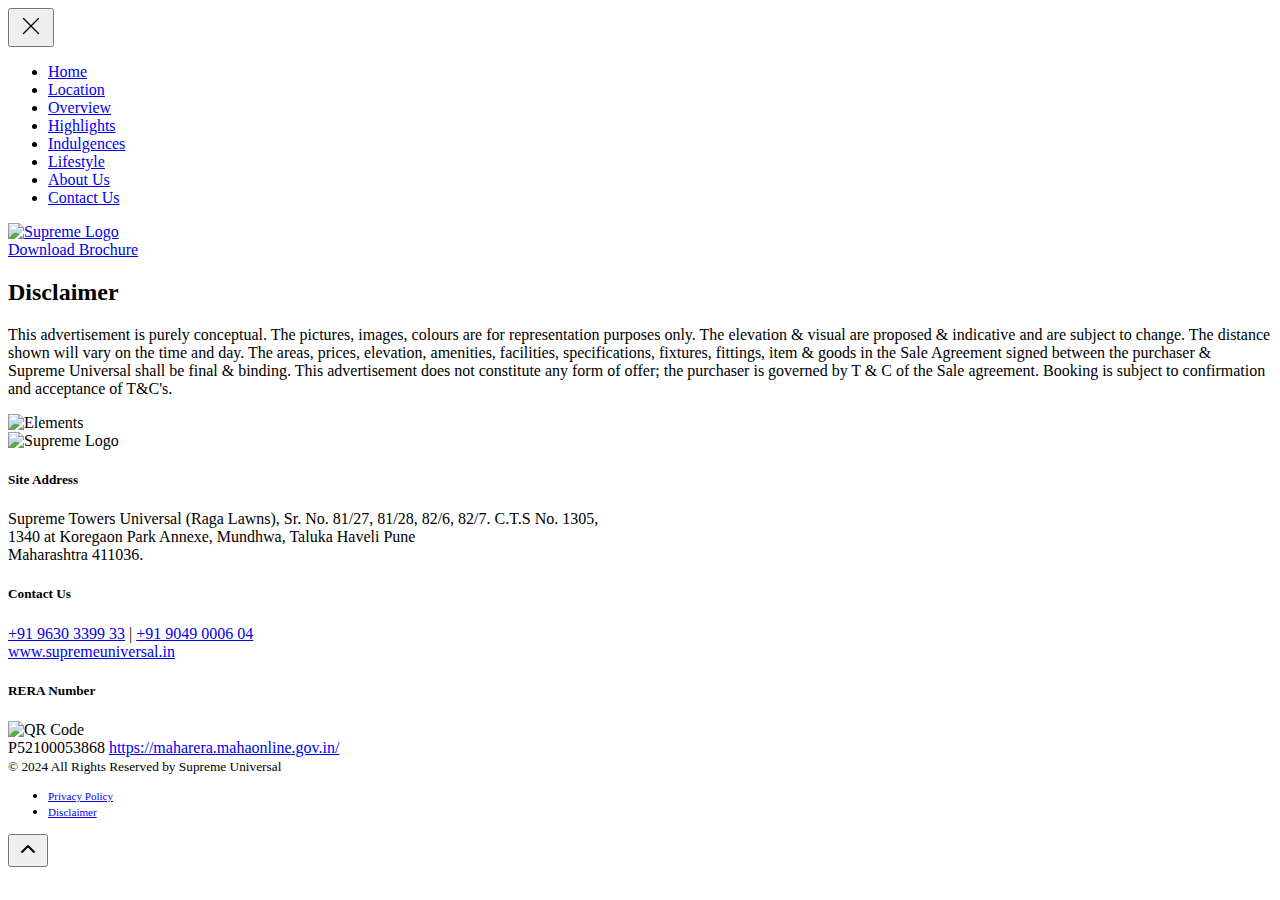
==== disclaimer/index.html @ 417fe8fa "chnaged domains" ====
<!DOCTYPE html>
<html id="disclaimer" dir="ltr" lang="en-US">

<head>

	<meta http-equiv="content-type" content="text/html; charset=utf-8" />
	<meta name="viewport" content="width=device-width, initial-scale=1">

	<link rel=preload href="https://supremetowersuniversal.com/assets/fonts/Nexa-Bold.woff2" as="font" type="font/woff2" crossorigin />
	<link rel=preload href="https://supremetowersuniversal.com/assets/fonts/Nexa-Light.woff2" as="font" type="font/woff2" crossorigin />
	<link rel=preload href="https://supremetowersuniversal.com/assets/fonts/NexaRegular.woff2" as="font" type="font/woff2" crossorigin />

	<!--Common CSS-->
	<link rel="stylesheet" type="text/css" href="https://supremetowersuniversal.com/assets/css/basic-element.css">
	<link rel="stylesheet" type="text/css" href="https://supremetowersuniversal.com/assets/css/columns.css">
	<link rel="stylesheet" type="text/css" href="https://supremetowersuniversal.com/assets/css/model.css">
	<link rel="stylesheet" type="text/css" href="https://supremetowersuniversal.com/assets/css/splide.css">
	<link rel="stylesheet" type="text/css" href="https://supremetowersuniversal.com/assets/css/all-custom.css">
	<link rel="stylesheet" type="text/css" href="https://supremetowersuniversal.com/assets/css/all-responsive.css">
	<!--End Common CSS-->

	<meta name="viewport" content="width=device-width, initial-scale=1" />
	<title>Disclaimer - Supreme Towers Universal - Supreme Universal Group</title>
	<meta name="description" content="" />
	<meta name="keywords" content="" />
	<meta name="robots" content="index,follow" />
	<link rel="canonical" href="https://supremetowersuniversal.com/" />
	<meta name="author" content="Supreme Universal">
	<meta name="thumbnail" content="https://supremetowersuniversal.com/assets/images/seo/seo.jpg" />
	<meta property="og:locale" content="en_US" />
	<meta property="og:type" content="website" />
	<meta property="og:title" content="Disclaimer - Supreme Towers Universal - Supreme Universal Group" />
	<meta property="og:description" content="" />
	<meta property="og:url" content="https://supremetowersuniversal.com/" />
	<meta property="og:image" content="https://supremetowersuniversal.com/assets/images/seo/seo.jpg" />
	<meta property="og:site_name" content="Supreme" />
	<meta name="twitter:card" content="summary" />
	<meta name="twitter:description" content="" />
	<meta name="twitter:title" content="Disclaimer - Supreme Towers Universal - Supreme Universal Group" />
	<meta name="twitter:image" content="https://supremetowersuniversal.com/assets/images/seo/seo.jpg" />
	<meta name="twitter:site" content="" />
	<meta name="twitter:creator" content="" />
	<meta property="article:publisher" content="" />
	<link rel="apple-touch-icon" sizes="57x57" href="https://supremetowersuniversal.com/assets/favicon/apple-icon-57x57.png">
	<link rel="apple-touch-icon" sizes="60x60" href="https://supremetowersuniversal.com/assets/favicon/apple-icon-60x60.png">
	<link rel="apple-touch-icon" sizes="72x72" href="https://supremetowersuniversal.com/assets/favicon/apple-icon-72x72.png">
	<link rel="apple-touch-icon" sizes="76x76" href="https://supremetowersuniversal.com/assets/favicon/apple-icon-76x76.png">
	<link rel="apple-touch-icon" sizes="114x114" href="https://supremetowersuniversal.com/assets/favicon/apple-icon-114x114.png">
	<link rel="apple-touch-icon" sizes="120x120" href="https://supremetowersuniversal.com/assets/favicon/apple-icon-120x120.png">
	<link rel="apple-touch-icon" sizes="144x144" href="https://supremetowersuniversal.com/assets/favicon/apple-icon-144x144.png">
	<link rel="apple-touch-icon" sizes="152x152" href="https://supremetowersuniversal.com/assets/favicon/apple-icon-152x152.png">
	<link rel="apple-touch-icon" sizes="180x180" href="https://supremetowersuniversal.com/assets/favicon/apple-icon-180x180.png">
	<link rel="icon" type="image/png" sizes="192x192" href="https://supremetowersuniversal.com/assets/favicon/android-icon-192x192.png">
	<link rel="icon" type="image/png" sizes="32x32" href="https://supremetowersuniversal.com/assets/favicon/favicon-32x32.png">
	<link rel="icon" type="image/png" sizes="96x96" href="https://supremetowersuniversal.com/assets/favicon/favicon-96x96.png">
	<link rel="icon" type="image/png" sizes="16x16" href="https://supremetowersuniversal.com/assets/favicon/favicon-16x16.png">
	<link rel="manifest" href="https://supremetowersuniversal.com/assetshttps://supremetowersuniversal.com/assets/favicon/manifest.json">
	<meta name="msapplication-TileColor" content="#ffffff">
	<meta name="msapplication-TileImage" content="https://supremetowersuniversal.com/assets/favicon/ms-icon-144x144.png">
	<meta name="theme-color" content="#ffffff">
	<link rel="shortcut icon" href="https://supremetowersuniversal.com/assets/favicon/favicon.ico" type="image/x-icon">
	<link rel="icon" href="https://supremetowersuniversal.com/assets/favicon/favicon.ico" type="image/x-icon">
	<!-- Google Tag Manager -->
	<!-- <script>(function (w, d, s, l, i) {
			w[l] = w[l] || []; w[l].push({
				"gtm.start":
					new Date().getTime(), event: "gtm.js"
			}); var f = d.getElementsByTagName(s)[0],
				j = d.createElement(s), dl = l != "dataLayer" ? "&l=" + l : ""; j.async = true; j.src =
					"https://www.googletagmanager.com/gtm.js?id=" + i + dl; f.parentNode.insertBefore(j, f);
		})(window, document, "script", "dataLayer", "GTM-NFP55DHQ");
		console.log("googleanalytics");</script> -->
	<!-- End Google Tag Manager -->
</head>

<body>
	<!-- Google Tag Manager (noscript) -->
	<!-- <noscript><iframe src="https://www.googletagmanager.com/ns.html?id=GTM-NFP55DHQ" height="0" width="0"
			style="display:none;visibility:hidden"></iframe></noscript> -->
	<!-- End Google Tag Manager (noscript) -->



	<header id="header">
		<div class="columns is-vcentered is-mobile is-gapless">
			<div class="column col-header col-middle">
				<div class="header-primary-menu-wrapper">
					<div class="header-primary-menu-wrapper-inner">
						<div id="menu-trigger" class="menu-trigger insomenu-bars"> <span></span> </div>
						<nav id="header-primary-menu">
							<button class="menu-close" onclick="menuresponsiveclose()">
								<svg xmlns="http://www.w3.org/2000/svg" width="30" height="30" viewBox="0 0 24 24"
									fill="none" stroke="currentColor" stroke-width="1" stroke-linecap="round"
									stroke-linejoin="round" class="feather feather-x">
									<line x1="18" y1="6" x2="6" y2="18"></line>
									<line x1="6" y1="6" x2="18" y2="18"></line>
								</svg>
							</button>
							<ul id="header1__menu1" class="header__menu1">
								<li class="header__menu-item"> <a class="header__menu-link active"
										href="https://supremetowersuniversal.com/" onclick="menuresponsiveclose()">
										Home
									</a> </li>
								<li class="header__menu-item"> <a class="header__menu-link"
										href="https://supremetowersuniversal.com/#section-location"
										onclick="menuresponsiveclose()">
										Location
									</a> </li>
								<li class="header__menu-item"> <a class="header__menu-link"
										href="https://supremetowersuniversal.com/#section-overview"
										onclick="menuresponsiveclose()">
										Overview
									</a> </li>
								<li class="header__menu-item"> <a class="header__menu-link"
										href="https://supremetowersuniversal.com/#section-highlights"
										onclick="menuresponsiveclose()">
										Highlights
									</a> </li>
								<li class="header__menu-item"> <a class="header__menu-link"
										href="https://supremetowersuniversal.com/#section-amenities"
										onclick="menuresponsiveclose()">
										Indulgences
									</a> </li>
								<li class="header__menu-item"> <a class="header__menu-link"
										href="https://supremetowersuniversal.com/#section-lifestyle"
										onclick="menuresponsiveclose()">
										Lifestyle
									</a> </li>
								<li class="header__menu-item"> <a class="header__menu-link"
										href="https://supremetowersuniversal.com/#section-about-developer"
										onclick="menuresponsiveclose()">
										About Us
									</a> </li>
								<li class="header__menu-item"> <a class="header__menu-link"
										href="https://supremetowersuniversal.com/#footer" onclick="menuresponsiveclose()">
										Contact Us
									</a> </li>
							</ul>
						</nav>
					</div>
				</div>
			</div>
			<div class="column col-header col-middle">
				<div class="theme-logo has-text-centered">
					<a href="https://supremetowersuniversal.com/">
						<picture>
							<img src="https://supremetowersuniversal.com/assets/images/logo.png" alt="Supreme Logo" width="200" height="61" />
						</picture>
					</a>
				</div>
			</div>
			<div class="column col-header col-middle is-hidden-mobile">
				<div class="header-enquire-btn">
					<a href="javascript:void(0)" class="theme-btn white-btn" onclick="openForm('brochure')">Download
						Brochure</a>
				</div>
			</div>
		</div>
	</header>




	<section class="section section-cms">
		<div class="container">
			<div class="cms-item js-scroll fade-in-bottom scrolled">
				<div class="section-title">
					<h2>Disclaimer</h2>
				</div>
				<p>This advertisement is purely conceptual. The pictures, images, colours are for representation
					purposes only. The elevation & visual are proposed & indicative and are subject to change. The
					distance shown will vary on the time and day. The areas, prices, elevation, amenities, facilities,
					specifications, fixtures, fittings, item & goods in the Sale Agreement signed between the purchaser
					& Supreme Universal shall be final & binding. This advertisement does not constitute any form of
					offer; the purchaser is governed by T & C of the Sale agreement. Booking is subject to confirmation
					and acceptance of T&C's.</p>
			</div>
		</div>
	</section>
	<footer class="section footer" id="footer">
		<div class="theme-elements line-element footer-element">
			<picture>
				<source srcset="https://supremetowersuniversal.com/assets/images/elements/footer-element.webp" type="image/webp">
				<source srcset="https://supremetowersuniversal.com/assets/images/elements/footer-element.png" type="image/png">
				<img src="https://supremetowersuniversal.com/assets/images/elements/footer-element.png" alt="Elements" width="300" height="600">
			</picture>
		</div>
		<div class="container">
			<div class="footer-wrapper">
				<div class="columns is-multiline is-vcentered footer-cols">
					<div class="column is-12-mobile is-12-tablet is-4-desktop is-5-widescreen footer-col">
						<div class="footer-logo">
							<picture>
								<img src="https://supremetowersuniversal.com/assets/images/logo.png" alt="Supreme Logo" width="200" height="61" />
							</picture>
						</div>
					</div>
					<div class="column is-12-mobile is-12-tablet is-8-desktop is-7-widescreen footer-col">
						<div class="footer-contact-detail dark">
							<div class="footer-contact-items">
								<h5>Site Address</h5>
								<span>Supreme Towers Universal (Raga Lawns), Sr. No. 81/27, 81/28, 82/6, 82/7. C.T.S No. 1305,<br>
									1340 at Koregaon Park Annexe, Mundhwa, Taluka Haveli Pune<br> Maharashtra
									411036.</span>
							</div>
							<div class="footer-contact-items">
								<h5>Contact Us</h5>
								<a href="tel:+919630339933">+91 9630 3399 33</a> | <a href="tel:+919049000604">+91 9049 0006 04</a>
								<br>
								<a href="https://supremeuniversal.in/" target="_blank">www.supremeuniversal.in</a>
							</div>
							<div class="footer-contact-items">
								<h5>RERA Number</h5>
								<div class="rera-detail">
									<div class="qr-code-img">
										<picture>
											<source srcset="https://supremetowersuniversal.com/assets/images/qr-codes.webp" type="image/webp">
											<source srcset="https://supremetowersuniversal.com/assets/images/qr-codes.png" type="image/png">
											<img src="https://supremetowersuniversal.com/assets/images/qr-codes.png" alt="QR Code" width="120"
												height="120">
										</picture>
									</div>
									<div class="rera-desc">
										<span>P52100053868</span>
										<a href="https://maharera.mahaonline.gov.in/"
											target="_blank">https://maharera.mahaonline.gov.in/</a>
									</div>
								</div>
							</div>
							<div class="footer-contact-items">
								<div class="copyright-bar">
									<div class="columns is-multiline is-desktop is-vcentered row-copyright">
										<div
											class="column is-12-mobile is-12-tablet is-12-desktop is-9-widescreen col-copyright">
											<div class="copyright-detail dark">
												<small>&copy; 2024 All Rights Reserved by <span
														class="orange-text">Supreme Universal</span></small>
												<small class="copyright-line">
											</div>
										</div>
										<div
											class="column is-12-mobile is-12-tablet is-12-desktop is-3-widescreen col-copyright">
											<ul class="footer-menu dark">
												<li>
													<small><a href="/privacy-policy/">Privacy Policy</a></small>
												</li>
												<li>
													<small><a href="/disclaimer/">Disclaimer</a></small>
												</li>
											</ul>
										</div>
									</div>
								</div>
							</div>
						</div>
					</div>
				</div>
			</div>
			<div class="social-icons">
			</div>
		</div>
	</footer>
	<button class="scrollToTopBtn" id="back2top">
		<svg xmlns="http://www.w3.org/2000/svg" width="24" height="24" viewBox="0 0 24 24" fill="none"
			stroke="currentColor" stroke-width="2" stroke-linecap="round" stroke-linejoin="round"
			class="feather feather-chevron-up">
			<polyline points="18 15 12 9 6 15"></polyline>
		</svg>
	</button> <!--Common JS-->
	<script type="text/javascript">
		/***UTM***/
		var UtmCookie, UtmForm, _uf; UtmCookie = function () { function t(t) { null == t && (t = {}), this._cookieNamePrefix = "_uc_", this._domain = t.domain, this._sessionLength = t.sessionLength || 1, this._cookieExpiryDays = t.cookieExpiryDays || 365, this._additionalParams = t.additionalParams || [], this._utmParams = ["utm_source", "utm_medium", "utm_campaign", "utm_term", "utm_content"], this.writeInitialReferrer(), this.writeLastReferrer(), this.writeInitialLandingPageUrl(), this.setCurrentSession(), this.additionalParamsPresentInUrl() && this.writeAdditionalParams(), this.utmPresentInUrl() && this.writeUtmCookieFromParams() } return t.prototype.createCookie = function (t, e, i, r, o, a) { var n, s, l, m, d, u; u = null, i && ((d = new Date).setTime(d.getTime() + 24 * i * 36e5), u = d), s = null != u ? "; expires=" + u.toGMTString() : "", l = null != r ? "; path=" + r : "; path=/", n = null != o ? "; domain=" + o : "", m = null != a ? "; secure" : "", document.cookie = this._cookieNamePrefix + t + "=" + escape(e) + s + l + n + m }, t.prototype.readCookie = function (t) { var e, i, r, o; for (o = this._cookieNamePrefix + t + "=", i = document.cookie.split(";"), r = 0; r < i.length;) { for (e = i[r]; " " === e.charAt(0);)e = e.substring(1, e.length); if (0 === e.indexOf(o)) return e.substring(o.length, e.length); r++ } return null }, t.prototype.eraseCookie = function (t) { this.createCookie(t, "", -1, null, this._domain) }, t.prototype.getParameterByName = function (t) { var e, i, r; return (r = (e = RegExp(i = "[\\?&]" + (t = t.replace(/[\[]/, "\\[").replace(/[\]]/, "\\]")) + "=([^&#]*)")).exec(window.location.search)) ? decodeURIComponent(r[1].replace(/\+/g, " ")) : "" }, t.prototype.additionalParamsPresentInUrl = function () { var t, e, i, r; for (r = this._additionalParams, t = 0, e = r.length; e > t; t++)if (i = r[t], this.getParameterByName(i)) return !0; return !1 }, t.prototype.utmPresentInUrl = function () { var t, e, i, r; for (r = this._utmParams, t = 0, e = r.length; e > t; t++)if (i = r[t], this.getParameterByName(i)) return !0; return !1 }, t.prototype.writeCookie = function (t, e) { this.createCookie(t, e, this._cookieExpiryDays, null, this._domain) }, t.prototype.writeAdditionalParams = function () { var t, e, i, r, o; for (r = this._additionalParams, t = 0, e = r.length; e > t; t++)i = r[t], o = this.getParameterByName(i), this.writeCookie(i, o) }, t.prototype.writeUtmCookieFromParams = function () { var t, e, i, r, o; for (r = this._utmParams, t = 0, e = r.length; e > t; t++)i = r[t], o = this.getParameterByName(i), this.writeCookie(i, o) }, t.prototype.writeCookieOnce = function (t, e) { var i; (i = this.readCookie(t)) || this.writeCookie(t, e) }, t.prototype._sameDomainReferrer = function (t) { var e; return e = document.location.hostname, t.indexOf(this._domain) > -1 || t.indexOf(e) > -1 }, t.prototype._isInvalidReferrer = function (t) { return "" === t || void 0 === t }, t.prototype.writeInitialReferrer = function () { var t; t = document.referrer, this._isInvalidReferrer(t) && (t = "direct"), this.writeCookieOnce("referrer", t) }, t.prototype.writeLastReferrer = function () { var t; t = document.referrer, this._sameDomainReferrer(t) || (this._isInvalidReferrer(t) && (t = "direct"), this.writeCookie("last_referrer", t)) }, t.prototype.writeInitialLandingPageUrl = function () { var t; (t = this.cleanUrl()) && this.writeCookieOnce("initial_landing_page", t) }, t.prototype.initialReferrer = function () { return this.readCookie("referrer") }, t.prototype.lastReferrer = function () { return this.readCookie("last_referrer") }, t.prototype.initialLandingPageUrl = function () { return this.readCookie("initial_landing_page") }, t.prototype.incrementVisitCount = function () { var t, e, i; t = "visits", e = parseInt(this.readCookie(t), 10), i = 1, i = isNaN(e) ? 1 : e + 1, this.writeCookie(t, i) }, t.prototype.visits = function () { return this.readCookie("visits") }, t.prototype.setCurrentSession = function () { var t, e; t = "current_session", (e = this.readCookie(t)) || (this.createCookie(t, "true", this._sessionLength / 24, null, this._domain), this.incrementVisitCount()) }, t.prototype.cleanUrl = function () { var t; return t = window.location.search.replace(/utm_[^&]+&?/g, "").replace(/&$/, "").replace(/^\?$/, ""), window.location.origin + window.location.pathname + t + window.location.hash }, t }(), UtmForm = function () { function t(t) { null == t && (t = {}), this._utmParamsMap = {}, this._utmParamsMap.utm_source = t.utm_source_field || "USOURCE", this._utmParamsMap.utm_medium = t.utm_medium_field || "UMEDIUM", this._utmParamsMap.utm_campaign = t.utm_campaign_field || "UCAMPAIGN", this._utmParamsMap.utm_content = t.utm_content_field || "UCONTENT", this._utmParamsMap.utm_term = t.utm_term_field || "UTERM", this._additionalParamsMap = t.additional_params_map || {}, this._initialReferrerField = t.initial_referrer_field || "IREFERRER", this._lastReferrerField = t.last_referrer_field || "LREFERRER", this._initialLandingPageField = t.initial_landing_page_field || "ILANDPAGE", this._visitsField = t.visits_field || "VISITS", this._addToForm = t.add_to_form || "all", this._formQuerySelector = t.form_query_selector || "form", this.utmCookie = new UtmCookie({ domain: t.domain, sessionLength: t.sessionLength, cookieExpiryDays: t.cookieExpiryDays, additionalParams: Object.getOwnPropertyNames(this._additionalParamsMap) }), this.addAllFields() } return t.prototype.addAllFields = function () { var t, e, i; for (t = document.querySelectorAll(this._formQuerySelector), i = "none" === this._addToForm ? 0 : "first" === this._addToForm ? Math.min(1, t.length) : t.length, e = 0; i > e;)this.addAllFieldsToForm(t[e]), e++ }, t.prototype.addAllFieldsToForm = function (t) { var e, i, r, o; if (t && !t._utm_tagged) { for (i in t._utm_tagged = !0, r = this._utmParamsMap) e = r[i], this.addFormElem(t, e, this.utmCookie.readCookie(i)); for (i in o = this._additionalParamsMap) e = o[i], this.addFormElem(t, e, this.utmCookie.readCookie(i)); this.addFormElem(t, this._initialReferrerField, this.utmCookie.initialReferrer()), this.addFormElem(t, this._lastReferrerField, this.utmCookie.lastReferrer()), this.addFormElem(t, this._initialLandingPageField, this.utmCookie.initialLandingPageUrl()), this.addFormElem(t, this._visitsField, this.utmCookie.visits()) } }, t.prototype.addFormElem = function (t, e, i) { this.insertAfter(this.getFieldEl(e, i), t.lastChild) }, t.prototype.getFieldEl = function (t, e) { var i; return (i = document.createElement("input")).type = "hidden", i.name = t, i.value = e, i }, t.prototype.insertAfter = function (t, e) { return e.parentNode.insertBefore(t, e.nextSibling) }, t }(), _uf = window._uf || {}, window.UtmForm = new UtmForm(_uf);
		/***End UTM***/

		/***WEBP ***/
		!function (A, n, e) { function a(A, n) { return typeof A === n } function o(A) { var n = c.className, e = l._config.classPrefix || ""; if (p && (n = n.baseVal), l._config.enableJSClass) { var a = RegExp("(^|\\s)" + e + "no-js(\\s|$)"); n = n.replace(a, "$1" + e + "js$2") } l._config.enableClasses && (n += " " + e + A.join(" " + e), p ? c.className.baseVal = n : c.className = n) } function t(A, n) { if ("object" == typeof A) for (var e in A) f(A, e) && t(e, A[e]); else { var a = (A = A.toLowerCase()).split("."), i = l[a[0]]; if (2 == a.length && (i = i[a[1]]), void 0 !== i) return l; n = "function" == typeof n ? n() : n, 1 == a.length ? l[a[0]] = n : (!l[a[0]] || l[a[0]] instanceof Boolean || (l[a[0]] = new Boolean(l[a[0]])), l[a[0]][a[1]] = n), o([(n && 0 != n ? "" : "no-") + a.join("-")]), l._trigger(A, n) } return l } var i = [], s = [], r = { _version: "3.6.0", _config: { classPrefix: "", enableClasses: !0, enableJSClass: !0, usePrefixes: !0 }, _q: [], on: function (A, n) { var e = this; setTimeout(function () { n(e[A]) }, 0) }, addTest: function (A, n, e) { s.push({ name: A, fn: n, options: e }) }, addAsyncTest: function (A) { s.push({ name: null, fn: A }) } }, l = function () { }; l.prototype = r, l = new l; var f, u, c = n.documentElement, p = "svg" === c.nodeName.toLowerCase(); f = a(u = ({}).hasOwnProperty, "undefined") || a(u.call, "undefined") ? function (A, n) { return n in A && a(A.constructor.prototype[n], "undefined") } : function (A, n) { return u.call(A, n) }, r._l = {}, r.on = function (A, n) { this._l[A] || (this._l[A] = []), this._l[A].push(n), l.hasOwnProperty(A) && setTimeout(function () { l._trigger(A, l[A]) }, 0) }, r._trigger = function (A, n) { if (this._l[A]) { var e = this._l[A]; setTimeout(function () { var A, a; for (A = 0; A < e.length; A++)(a = e[A])(n) }, 0), delete this._l[A] } }, l._q.push(function () { r.addTest = t }), l.addAsyncTest(function () { function A(A, n, e) { function a(n) { var a = !!n && "load" === n.type && 1 == o.width; t(A, "webp" === A && a ? new Boolean(a) : a), e && e(n) } var o = new Image; o.onerror = a, o.onload = a, o.src = n } var n = [{ uri: "[data-uri]", name: "webp" }, { uri: "[data-uri]", name: "webp.alpha" }, { uri: "[data-uri]", name: "webp.animation" }, { uri: "[data-uri]", name: "webp.lossless" }], e = n.shift(); A(e.name, e.uri, function (e) { if (e && "load" === e.type) for (var a = 0; a < n.length; a++)A(n[a].name, n[a].uri) }) }), function A() { var n, e, o, t, r, f, u; for (var c in s) if (s.hasOwnProperty(c)) { if (n = [], (e = s[c]).name && (n.push(e.name.toLowerCase()), e.options && e.options.aliases && e.options.aliases.length)) for (o = 0; o < e.options.aliases.length; o++)n.push(e.options.aliases[o].toLowerCase()); for (t = a(e.fn, "function") ? e.fn() : e.fn, r = 0; r < n.length; r++)1 === (u = (f = n[r]).split(".")).length ? l[u[0]] = t : (!l[u[0]] || l[u[0]] instanceof Boolean || (l[u[0]] = new Boolean(l[u[0]])), l[u[0]][u[1]] = t), i.push((t ? "" : "no-") + u.join("-")) } }(), o(i), delete r.addTest, delete r.addAsyncTest; for (var d = 0; d < l._q.length; d++)l._q[d](); A.Modernizr = l }(window, document);
		/***End WEBP ***/



	</script><!--Common JS-->
	<script>


		/**Menu Toggle**/
		let body = document.querySelector('html')
		let toggle = document.querySelector('#menu-trigger')
		toggle.addEventListener('click', () => {
			body.classList.toggle('insomenu-active')
		})

		function menuresponsiveclose() {
			var element = document.querySelector("html");
			element.classList.remove("insomenu-active");
		}


		/**End Menu Toggle**/


		/* Back To Top Js Start */
		var scrollToTopBtn = document.querySelector(".scrollToTopBtn")
		var rootElement = document.documentElement

		function handleScroll() {
			var scrollTotal = rootElement.scrollHeight - rootElement.clientHeight
			if ((rootElement.scrollTop / scrollTotal) > 0.01) {
				scrollToTopBtn.classList.add("showBtn")

			} else {
				scrollToTopBtn.classList.remove("showBtn")
			}
		}

		function scrollToTop() {
			rootElement.scrollTo({
				top: 0,
				behavior: "smooth"
			})
		}
		scrollToTopBtn.addEventListener("click", scrollToTop);
		document.addEventListener("scroll", handleScroll);
		/* Back To Top Js End */

		/***Section Animation***/
		const scrollElements = document.querySelectorAll(".js-scroll");

		const elementInView = (el, dividend = 1) => {
			const elementTop = el.getBoundingClientRect().top;

			return (
				elementTop <=
				(window.innerHeight || document.documentElement.clientHeight) / dividend
			);
		};

		const elementOutofView = (el) => {
			const elementTop = el.getBoundingClientRect().top;

			return (
				elementTop > (window.innerHeight || document.documentElement.clientHeight)
			);
		};

		const displayScrollElement = (element) => {
			element.classList.add("scrolled");
		};

		const hideScrollElement = (element) => {
			element.classList.remove("scrolled");
		};

		const handleScrollAnimation = () => {
			scrollElements.forEach((el) => {
				if (elementInView(el, 1.0)) {
					displayScrollElement(el);
				} else if (elementOutofView(el)) {
					hideScrollElement(el)
				}
			})
		}

		window.addEventListener("scroll", () => {
			handleScrollAnimation();
		});
		/***End Section Animation***/

		/***Form Toggle***/
		let myForm = document.getElementById('inquiry');
		let errors = document.querySelectorAll(".error-msg1");

		function opencForm() {
			var myButtonClasses = document.getElementById("sticky-bottom-form").classList;
			if (myButtonClasses.contains("open")) {
				myButtonClasses.remove("open");
			} else {
				myButtonClasses.add("open");
			}
		}

		function closecForm() {
			var myButtonClasses = document.getElementById("sticky-bottom-form").classList;
			if (myButtonClasses.contains("open")) {
				myButtonClasses.remove("open");
			} else {
				myButtonClasses.add("open");
			}
		}

		function openForm(formtyp) {
			const body = document.querySelector('html');
			body.classList.add('is-active');
			var myButtonClasses = document.getElementById("register-modal").classList;
			var formtype = document.getElementById("formtype");
			if (myButtonClasses.contains("is-active")) {
				myButtonClasses.remove("is-active");
				formtype.value = '';
				if (formtype.value == "brochure") {
					document.getElementById("leadmodaltitle").innerHTML = "Download Brochure";
				} else {
					document.getElementById("leadmodaltitle").innerHTML = "Enquire Now";
				}
			} else {
				myButtonClasses.add("is-active");
				formtype.value = formtyp;
				if (formtype.value == "brochure") {
					document.getElementById("leadmodaltitle").innerHTML = "Download Brochure";
				} else {
					document.getElementById("leadmodaltitle").innerHTML = "Enquire Now";
				}
			}
		}

		function closeForm() {
			const body = document.querySelector('html');
			body.classList.remove('is-active');
			var myButtonClasses = document.getElementById("register-modal").classList;
			if (myButtonClasses.contains("is-active")) {
				myButtonClasses.remove("is-active");
			} else {
				myButtonClasses.add("is-active");
			}

			document.getElementById('inquiry-submit').disabled = false;

			myForm.reset();

			errors.forEach(e => {
				e.textContent = '';
			})
		}
		/***End Form Toggle***/

		/**Modal**/
		function closeModel(modelid) {
			let model = document.querySelector('#' + modelid);
			model.classList.remove('is-active');
			let html = document.querySelector('html');
			html.classList.remove('is-active-1');
		}

		function openModel(modelid) {
			let model = document.querySelector('#' + modelid);
			model.classList.add('is-active');
			let html = document.querySelector('html');
			html.classList.add('is-active-1');
		}

		/**End Modal**/
	</script>


	<script type="text/javascript">
		/*Form Validation */
		function alphanumeric(data) {
			let letters = /^[0-9a-zA-Z]+$/;
			if (letters.test(data)) {
				return true;
			}
			return false;
		}

		function checkname(name) {
			let input = document.getElementById(name).value;
			let res = /^[a-zA-Z ]*$/.test(input);
			return !(res);
		}

		function setMsgID(ele, msg) {
			document.getElementById(ele).textContent = msg;
		}

		function validateEmail(data) {
			let testData = /^\w+([\.-]?\w+)*@\w+([\.-]?\w+)*(\.\w{2,3})+$/;
			if (testData.test(data)) {
				return true;
			}
			return false;
		}

		function phonenumber(inputtxt) {
			var phoneno = /^\(?([6-9]{1})\)?([0-9]{9})$/;
			if (inputtxt.match(phoneno)) {
				return true;
			} else {
				return false;
			}
		}

		function getvalue(obj, val) {
			console.log(obj + "--" + val);
			if (val == "") {
				console.log("if");
				setMsgID(obj + "formerror-5", "Enter Valid Captcha Code.");
				document.getElementById(obj + '-submit').disabled = true;
			} else {
				if (document.getElementById(obj + '-captcha').value != document.getElementById(obj + '-query_result').value) {
					console.log("if-else-if");
					setMsgID(obj + "formerror-5", "Enter Valid Captcha.");
					document.getElementById(obj + '-submit').disabled = true;
				} else {
					console.log("if-else-else");
					document.getElementById(obj + '-submit').disabled = false;
					setMsgID(obj + "formerror-5", "");
				}
			}
		}

		function disableButton() {
			document.getElementById('inquiry-submit').disabled = true;
			document.getElementById('inquiry-submit').innerHTML = 'Submitting...';
			document.getElementById('inquiry1-submit').disabled = true;
			document.getElementById('inquiry1-submit').innerHTML = 'Submitting...';
		}

		function validateInquiryForm(obj) {
			let inp = 0;

			if (document.getElementById(obj + '-fname').value == "") {
				setMsgID(obj + "formerror-1", "Enter Valid First Name.");
				inp = 1;
			} else if (checkname(obj + '-fname')) {
				setMsgID(obj + "formerror-1", "Numeric Name Not Allowed.");
				inp = 1;
			} else if (document.getElementById(obj + '-fname').value.includes(" ")) {
				setMsgID(obj + "formerror-1", "Spaces are not allowed.");
				inp = 1;
			} else {
				setMsgID(obj + "formerror-1", "");
			}

			// Full Name Validation Start

			// if (document.getElementById(obj + '-fname').value === "") {
			// 	setMsgID(obj + "formerror-1", "Enter Valid Full Name.");
			// 	inp = 1;
			// } else if (checkname(obj + '-fname')) {
			// 	setMsgID(obj + "formerror-1", "Numeric Name Not Allowed.");
			// 	inp = 1;
			// } else if (document.getElementById(obj + '-fname').value.charAt(0) === " ") {
			// 	setMsgID(obj + "formerror-1", "First character is not a space.");
			// 	inp = 1;
			// } else {
			// 	setMsgID(obj + "formerror-1", "");
			// }

			// Full Name Validation End

			if (document.getElementById(obj + '-lname').value == "") {
				setMsgID(obj + "formerror-2", "Enter Valid Last Name.");
				inp = 1;
			} else if (checkname(obj + '-lname')) {
				setMsgID(obj + "formerror-2", "Numeric Name Not Allowed.");
				inp = 1;
			} else if (document.getElementById(obj + '-lname').value.includes(" ")) {
				setMsgID(obj + "formerror-2", "Spaces are not allowed.");
				inp = 1;
			} else {
				setMsgID(obj + "formerror-2", "");
			}


			if (!phonenumber(document.getElementById(obj + '-phone').value)) {
				setMsgID(obj + "formerror-3", "Enter Valid Mobile Number.");
				inp = 1;
			} else {
				setMsgID(obj + "formerror-3", "");
			}

			if (!validateEmail(document.getElementById(obj + '-email').value)) {
				setMsgID(obj + "formerror-4", "Enter Valid Email Address.");
				inp = 1;
			} else {
				setMsgID(obj + "formerror-4", "");
			}
			if (inp == 1) {
				document.getElementById(obj + '-submit').disabled = true;
				inp = false;
			} else {
				document.getElementById(obj + '-submit').disabled = false;
				inp = true;
			}
			return inp;
		}

	</script>
	<script>
		var lastScrollTop = 0;
		var lastScrollBottom = 0;

		window.addEventListener(
			"scroll",
			function () {
				var st = window.pageYOffset || document.documentElement.scrollTop;

				if (st > 105 || st > 105) {

					document.getElementById("header").classList.add("sticky");
				} else {

					document.getElementById("header").classList.remove("sticky");
				}
				lastScrollTop = st <= 0 ? 0 : st; // For Mobile or negative scrolling
			},
			false
		);
	</script>
</body>

</html>
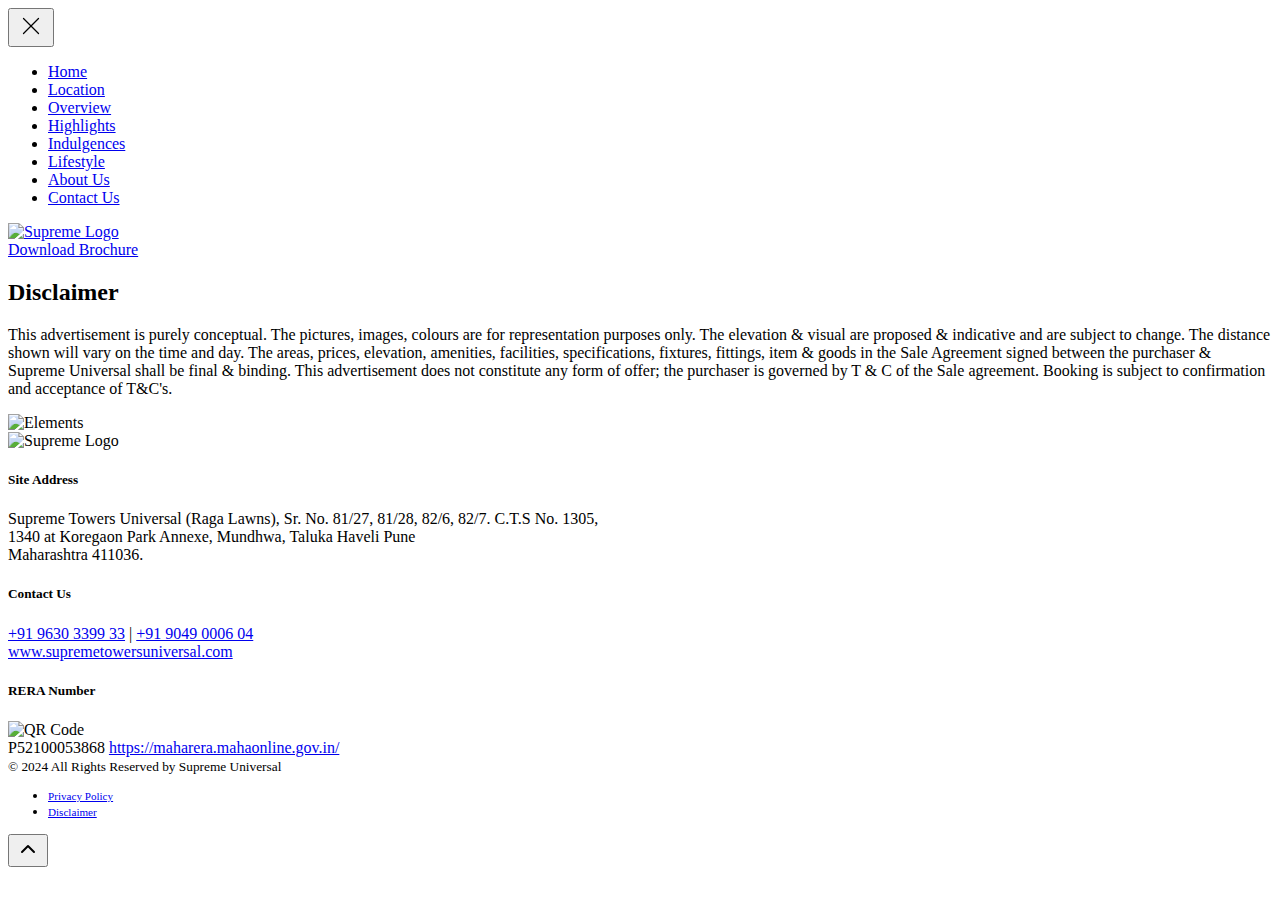
==== commit f56307dc: "updated" ====
--- a/disclaimer/index.html
+++ b/disclaimer/index.html
@@ -54,7 +54,7 @@
 	<link rel="icon" type="image/png" sizes="32x32" href="https://supremetowersuniversal.com/assets/favicon/favicon-32x32.png">
 	<link rel="icon" type="image/png" sizes="96x96" href="https://supremetowersuniversal.com/assets/favicon/favicon-96x96.png">
 	<link rel="icon" type="image/png" sizes="16x16" href="https://supremetowersuniversal.com/assets/favicon/favicon-16x16.png">
-	<link rel="manifest" href="https://supremetowersuniversal.com/assetshttps://supremetowersuniversal.com/assets/favicon/manifest.json">
+	<link rel="manifest" href="https://supremetowersuniversal.com/assets/favicon/manifest.json">
 	<meta name="msapplication-TileColor" content="#ffffff">
 	<meta name="msapplication-TileImage" content="https://supremetowersuniversal.com/assets/favicon/ms-icon-144x144.png">
 	<meta name="theme-color" content="#ffffff">
@@ -207,7 +207,7 @@
 								<h5>Contact Us</h5>
 								<a href="tel:+919630339933">+91 9630 3399 33</a> | <a href="tel:+919049000604">+91 9049 0006 04</a>
 								<br>
-								<a href="https://supremeuniversal.in/" target="_blank">www.supremeuniversal.in</a>
+								<a href="https://supremetowersuniversal.com/" target="_blank">www.supremetowersuniversal.com</a>
 							</div>
 							<div class="footer-contact-items">
 								<h5>RERA Number</h5>
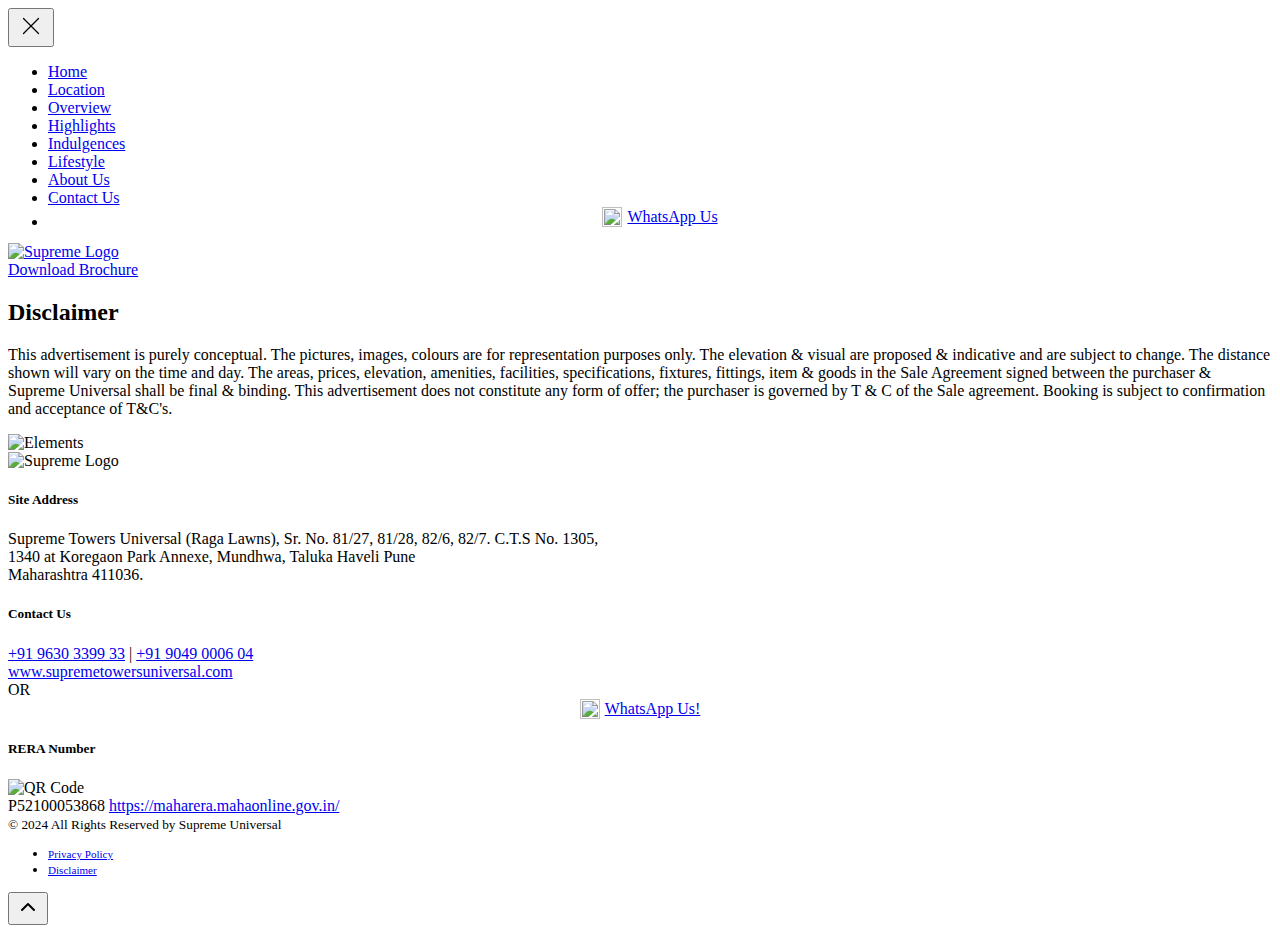
==== commit 8c4fd5df: "updated" ====
--- a/disclaimer/index.html
+++ b/disclaimer/index.html
@@ -135,6 +135,11 @@
 										href="https://supremetowersuniversal.com/#footer" onclick="menuresponsiveclose()">
 										Contact Us
 									</a> </li>
+								<li class="header__menu-item"> <a href="https://api.whatsapp.com/send?phone=+919630339933&amp;text=Hi!%20I%20am%20interested%20in%20Supreme%20Towers%20at%20Universal%20,%20Pune.%20Please%20share%20more%20details." target="_blank"
+								style="display: flex; justify-content: center; align-items: center;" class="header__menu-link">
+									<img src="https://supremetowersuniversal.com/assets/images/whatsapp-logo.svg" style="height: 20px; width: 20px; margin-right: 5px;">
+									WhatsApp Us
+								</a> </li>
 							</ul>
 						</nav>
 					</div>
@@ -208,6 +213,13 @@
 								<a href="tel:+919630339933">+91 9630 3399 33</a> | <a href="tel:+919049000604">+91 9049 0006 04</a>
 								<br>
 								<a href="https://supremetowersuniversal.com/" target="_blank">www.supremetowersuniversal.com</a>
+								<br>
+								OR
+								<br>
+								<a href="https://api.whatsapp.com/send?phone=+919630339933&amp;text=Hi!%20I%20am%20interested%20in%20Supreme%20Towers%20at%20Universal%20,%20Pune.%20Please%20share%20more%20details." target="_blank"
+								style="display: flex; justify-content: center; align-items: center;">
+								<img src="https://supremetowersuniversal.com/assets/images/whatsapp-logo.svg" style="height: 20px; width: 20px; margin-right: 5px;"> WhatsApp Us!
+								</a>
 							</div>
 							<div class="footer-contact-items">
 								<h5>RERA Number</h5>
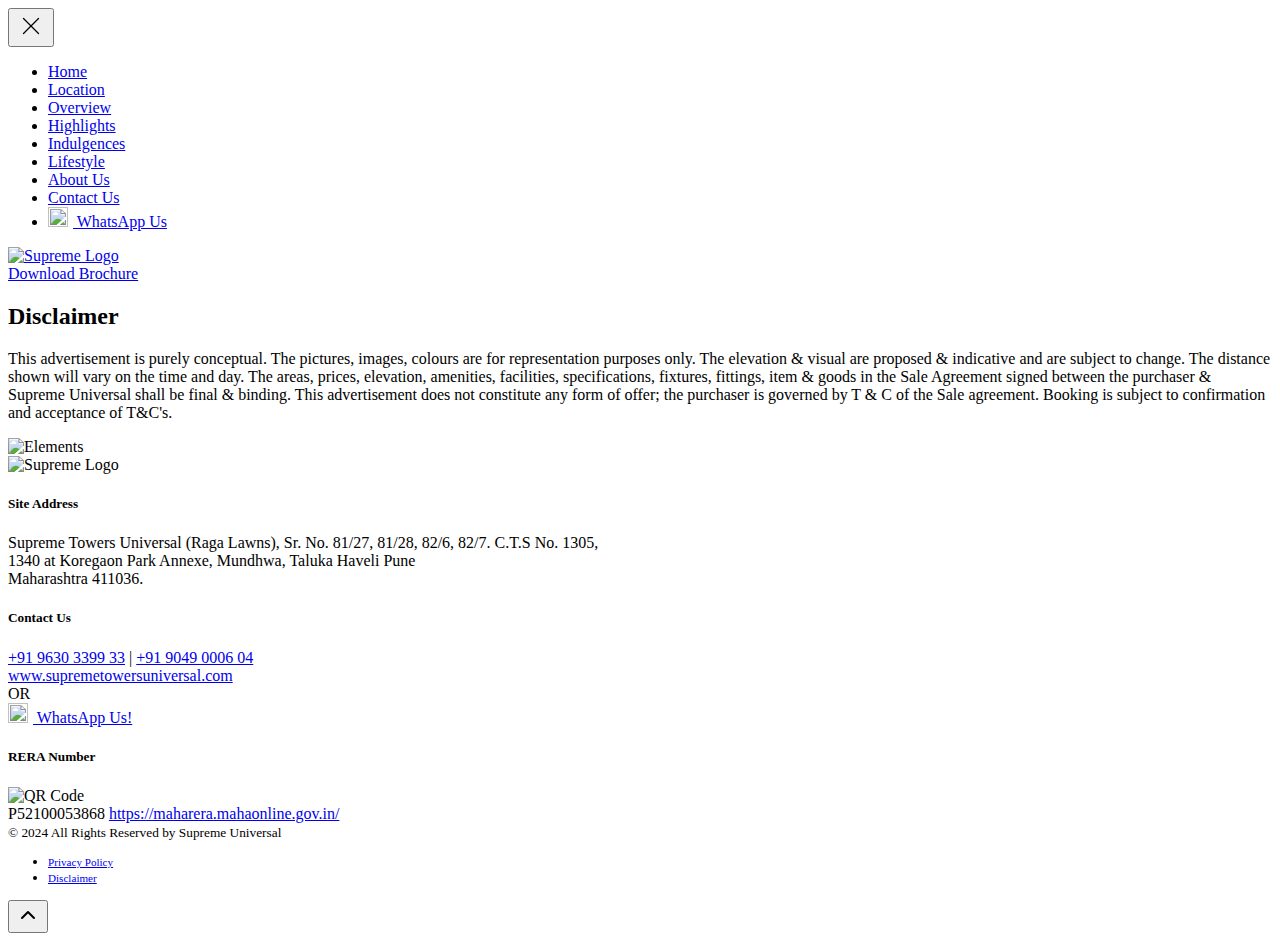
==== commit 35a46787: "updated" ====
--- a/disclaimer/index.html
+++ b/disclaimer/index.html
@@ -136,7 +136,7 @@
 										Contact Us
 									</a> </li>
 								<li class="header__menu-item"> <a href="https://api.whatsapp.com/send?phone=+919630339933&amp;text=Hi!%20I%20am%20interested%20in%20Supreme%20Towers%20at%20Universal%20,%20Pune.%20Please%20share%20more%20details." target="_blank"
-								style="display: flex; justify-content: center; align-items: center;" class="header__menu-link">
+								class="whatsappanchor" class="header__menu-link">
 									<img src="https://supremetowersuniversal.com/assets/images/whatsapp-logo.svg" style="height: 20px; width: 20px; margin-right: 5px;">
 									WhatsApp Us
 								</a> </li>
@@ -217,7 +217,7 @@
 								OR
 								<br>
 								<a href="https://api.whatsapp.com/send?phone=+919630339933&amp;text=Hi!%20I%20am%20interested%20in%20Supreme%20Towers%20at%20Universal%20,%20Pune.%20Please%20share%20more%20details." target="_blank"
-								style="display: flex; justify-content: center; align-items: center;">
+								class="whatsappanchor">
 								<img src="https://supremetowersuniversal.com/assets/images/whatsapp-logo.svg" style="height: 20px; width: 20px; margin-right: 5px;"> WhatsApp Us!
 								</a>
 							</div>
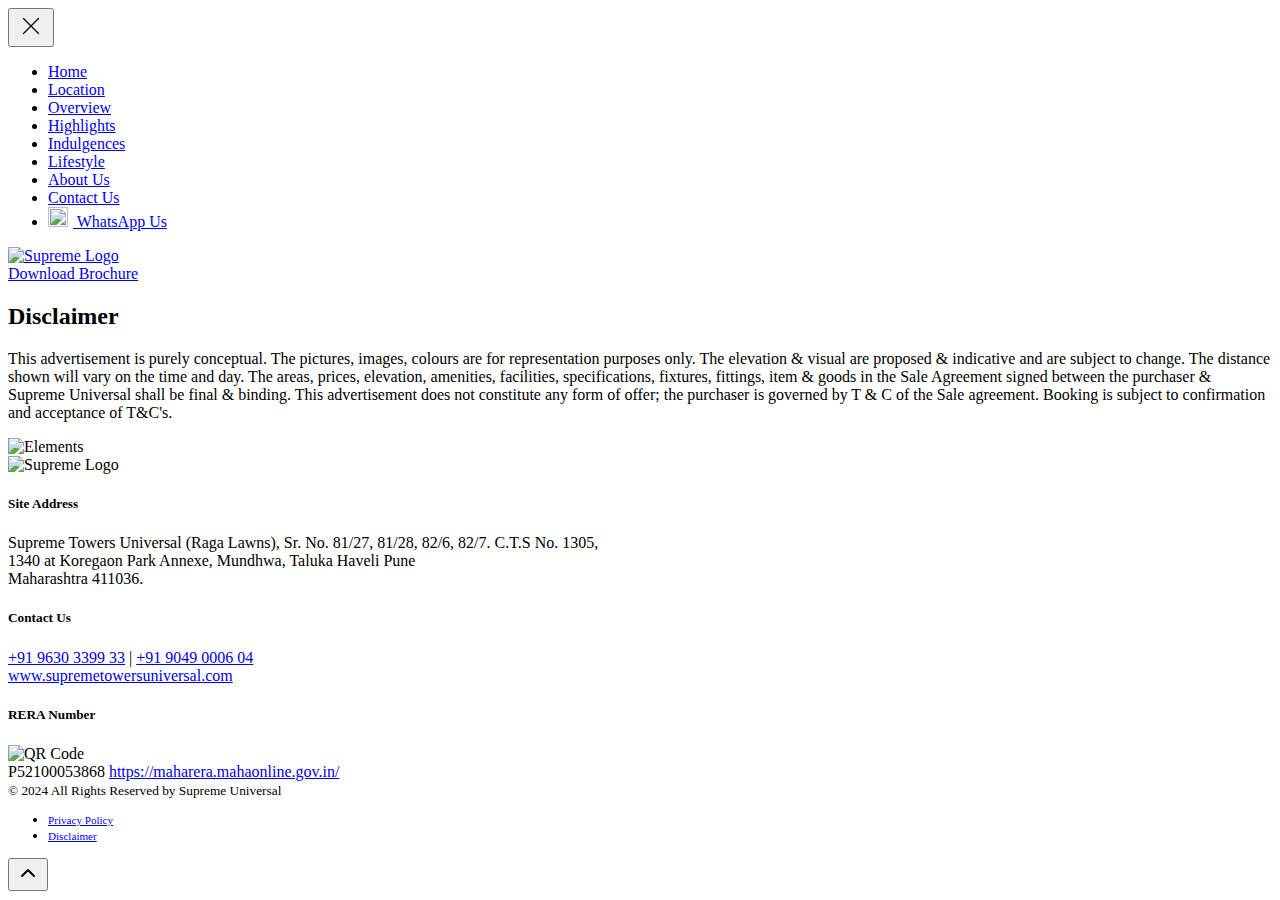
==== commit 38aff4eb: "FIxed whatsapp links" ====
--- a/disclaimer/index.html
+++ b/disclaimer/index.html
@@ -6,9 +6,12 @@
 	<meta http-equiv="content-type" content="text/html; charset=utf-8" />
 	<meta name="viewport" content="width=device-width, initial-scale=1">
 
-	<link rel=preload href="https://supremetowersuniversal.com/assets/fonts/Nexa-Bold.woff2" as="font" type="font/woff2" crossorigin />
-	<link rel=preload href="https://supremetowersuniversal.com/assets/fonts/Nexa-Light.woff2" as="font" type="font/woff2" crossorigin />
-	<link rel=preload href="https://supremetowersuniversal.com/assets/fonts/NexaRegular.woff2" as="font" type="font/woff2" crossorigin />
+	<link rel=preload href="https://supremetowersuniversal.com/assets/fonts/Nexa-Bold.woff2" as="font" type="font/woff2"
+		crossorigin />
+	<link rel=preload href="https://supremetowersuniversal.com/assets/fonts/Nexa-Light.woff2" as="font"
+		type="font/woff2" crossorigin />
+	<link rel=preload href="https://supremetowersuniversal.com/assets/fonts/NexaRegular.woff2" as="font"
+		type="font/woff2" crossorigin />
 
 	<!--Common CSS-->
 	<link rel="stylesheet" type="text/css" href="https://supremetowersuniversal.com/assets/css/basic-element.css">
@@ -41,36 +44,48 @@
 	<meta name="twitter:site" content="" />
 	<meta name="twitter:creator" content="" />
 	<meta property="article:publisher" content="" />
-	<link rel="apple-touch-icon" sizes="57x57" href="https://supremetowersuniversal.com/assets/favicon/apple-icon-57x57.png">
-	<link rel="apple-touch-icon" sizes="60x60" href="https://supremetowersuniversal.com/assets/favicon/apple-icon-60x60.png">
-	<link rel="apple-touch-icon" sizes="72x72" href="https://supremetowersuniversal.com/assets/favicon/apple-icon-72x72.png">
-	<link rel="apple-touch-icon" sizes="76x76" href="https://supremetowersuniversal.com/assets/favicon/apple-icon-76x76.png">
-	<link rel="apple-touch-icon" sizes="114x114" href="https://supremetowersuniversal.com/assets/favicon/apple-icon-114x114.png">
-	<link rel="apple-touch-icon" sizes="120x120" href="https://supremetowersuniversal.com/assets/favicon/apple-icon-120x120.png">
-	<link rel="apple-touch-icon" sizes="144x144" href="https://supremetowersuniversal.com/assets/favicon/apple-icon-144x144.png">
-	<link rel="apple-touch-icon" sizes="152x152" href="https://supremetowersuniversal.com/assets/favicon/apple-icon-152x152.png">
-	<link rel="apple-touch-icon" sizes="180x180" href="https://supremetowersuniversal.com/assets/favicon/apple-icon-180x180.png">
-	<link rel="icon" type="image/png" sizes="192x192" href="https://supremetowersuniversal.com/assets/favicon/android-icon-192x192.png">
-	<link rel="icon" type="image/png" sizes="32x32" href="https://supremetowersuniversal.com/assets/favicon/favicon-32x32.png">
-	<link rel="icon" type="image/png" sizes="96x96" href="https://supremetowersuniversal.com/assets/favicon/favicon-96x96.png">
-	<link rel="icon" type="image/png" sizes="16x16" href="https://supremetowersuniversal.com/assets/favicon/favicon-16x16.png">
+	<link rel="apple-touch-icon" sizes="57x57"
+		href="https://supremetowersuniversal.com/assets/favicon/apple-icon-57x57.png">
+	<link rel="apple-touch-icon" sizes="60x60"
+		href="https://supremetowersuniversal.com/assets/favicon/apple-icon-60x60.png">
+	<link rel="apple-touch-icon" sizes="72x72"
+		href="https://supremetowersuniversal.com/assets/favicon/apple-icon-72x72.png">
+	<link rel="apple-touch-icon" sizes="76x76"
+		href="https://supremetowersuniversal.com/assets/favicon/apple-icon-76x76.png">
+	<link rel="apple-touch-icon" sizes="114x114"
+		href="https://supremetowersuniversal.com/assets/favicon/apple-icon-114x114.png">
+	<link rel="apple-touch-icon" sizes="120x120"
+		href="https://supremetowersuniversal.com/assets/favicon/apple-icon-120x120.png">
+	<link rel="apple-touch-icon" sizes="144x144"
+		href="https://supremetowersuniversal.com/assets/favicon/apple-icon-144x144.png">
+	<link rel="apple-touch-icon" sizes="152x152"
+		href="https://supremetowersuniversal.com/assets/favicon/apple-icon-152x152.png">
+	<link rel="apple-touch-icon" sizes="180x180"
+		href="https://supremetowersuniversal.com/assets/favicon/apple-icon-180x180.png">
+	<link rel="icon" type="image/png" sizes="192x192"
+		href="https://supremetowersuniversal.com/assets/favicon/android-icon-192x192.png">
+	<link rel="icon" type="image/png" sizes="32x32"
+		href="https://supremetowersuniversal.com/assets/favicon/favicon-32x32.png">
+	<link rel="icon" type="image/png" sizes="96x96"
+		href="https://supremetowersuniversal.com/assets/favicon/favicon-96x96.png">
+	<link rel="icon" type="image/png" sizes="16x16"
+		href="https://supremetowersuniversal.com/assets/favicon/favicon-16x16.png">
 	<link rel="manifest" href="https://supremetowersuniversal.com/assets/favicon/manifest.json">
 	<meta name="msapplication-TileColor" content="#ffffff">
-	<meta name="msapplication-TileImage" content="https://supremetowersuniversal.com/assets/favicon/ms-icon-144x144.png">
+	<meta name="msapplication-TileImage"
+		content="https://supremetowersuniversal.com/assets/favicon/ms-icon-144x144.png">
 	<meta name="theme-color" content="#ffffff">
 	<link rel="shortcut icon" href="https://supremetowersuniversal.com/assets/favicon/favicon.ico" type="image/x-icon">
 	<link rel="icon" href="https://supremetowersuniversal.com/assets/favicon/favicon.ico" type="image/x-icon">
-	<!-- Google Tag Manager -->
-	<!-- <script>(function (w, d, s, l, i) {
-			w[l] = w[l] || []; w[l].push({
-				"gtm.start":
-					new Date().getTime(), event: "gtm.js"
-			}); var f = d.getElementsByTagName(s)[0],
-				j = d.createElement(s), dl = l != "dataLayer" ? "&l=" + l : ""; j.async = true; j.src =
-					"https://www.googletagmanager.com/gtm.js?id=" + i + dl; f.parentNode.insertBefore(j, f);
-		})(window, document, "script", "dataLayer", "GTM-NFP55DHQ");
-		console.log("googleanalytics");</script> -->
-	<!-- End Google Tag Manager -->
+	<!-- Google tag (gtag.js) -->
+	<script async src="https://www.googletagmanager.com/gtag/js?id=G-4XHFE5FF0V"></script>
+	<script>
+		window.dataLayer = window.dataLayer || [];
+		function gtag() { dataLayer.push(arguments); }
+		gtag('js', new Date());
+
+		gtag('config', 'G-4XHFE5FF0V');
+	</script>
 </head>
 
 <body>
@@ -132,14 +147,17 @@
 										About Us
 									</a> </li>
 								<li class="header__menu-item"> <a class="header__menu-link"
-										href="https://supremetowersuniversal.com/#footer" onclick="menuresponsiveclose()">
+										href="https://supremetowersuniversal.com/#footer"
+										onclick="menuresponsiveclose()">
 										Contact Us
 									</a> </li>
-								<li class="header__menu-item"> <a href="https://api.whatsapp.com/send?phone=+919630339933&amp;text=Hi!%20I%20am%20interested%20in%20Supreme%20Towers%20at%20Universal%20,%20Pune.%20Please%20share%20more%20details." target="_blank"
-								class="whatsappanchor" class="header__menu-link">
-									<img src="https://supremetowersuniversal.com/assets/images/whatsapp-logo.svg" style="height: 20px; width: 20px; margin-right: 5px;">
-									WhatsApp Us
-								</a> </li>
+								<li class="header__menu-item"> <a
+										href="https://api.whatsapp.com/send?phone=+919630339933&amp;text=Hi!%20I%20am%20interested%20in%20Supreme%20Towers%20at%20Universal%20,%20Pune.%20Please%20share%20more%20details."
+										target="_blank" style="height: 20px; width: 20px; margin-right: 5px;" class="header__menu-link">
+										<img src="https://supremetowersuniversal.com/assets/images/whatsapp-logo.svg"
+											style="height: 20px; width: 20px; margin-right: 5px;">
+										WhatsApp Us
+									</a> </li>
 							</ul>
 						</nav>
 					</div>
@@ -149,7 +167,8 @@
 				<div class="theme-logo has-text-centered">
 					<a href="https://supremetowersuniversal.com/">
 						<picture>
-							<img src="https://supremetowersuniversal.com/assets/images/logo.png" alt="Supreme Logo" width="200" height="61" />
+							<img src="https://supremetowersuniversal.com/assets/images/logo.png" alt="Supreme Logo"
+								width="200" height="61" />
 						</picture>
 					</a>
 				</div>
@@ -185,9 +204,12 @@
 	<footer class="section footer" id="footer">
 		<div class="theme-elements line-element footer-element">
 			<picture>
-				<source srcset="https://supremetowersuniversal.com/assets/images/elements/footer-element.webp" type="image/webp">
-				<source srcset="https://supremetowersuniversal.com/assets/images/elements/footer-element.png" type="image/png">
-				<img src="https://supremetowersuniversal.com/assets/images/elements/footer-element.png" alt="Elements" width="300" height="600">
+				<source srcset="https://supremetowersuniversal.com/assets/images/elements/footer-element.webp"
+					type="image/webp">
+				<source srcset="https://supremetowersuniversal.com/assets/images/elements/footer-element.png"
+					type="image/png">
+				<img src="https://supremetowersuniversal.com/assets/images/elements/footer-element.png" alt="Elements"
+					width="300" height="600">
 			</picture>
 		</div>
 		<div class="container">
@@ -196,7 +218,8 @@
 					<div class="column is-12-mobile is-12-tablet is-4-desktop is-5-widescreen footer-col">
 						<div class="footer-logo">
 							<picture>
-								<img src="https://supremetowersuniversal.com/assets/images/logo.png" alt="Supreme Logo" width="200" height="61" />
+								<img src="https://supremetowersuniversal.com/assets/images/logo.png" alt="Supreme Logo"
+									width="200" height="61" />
 							</picture>
 						</div>
 					</div>
@@ -204,7 +227,8 @@
 						<div class="footer-contact-detail dark">
 							<div class="footer-contact-items">
 								<h5>Site Address</h5>
-								<span>Supreme Towers Universal (Raga Lawns), Sr. No. 81/27, 81/28, 82/6, 82/7. C.T.S No. 1305,<br>
+								<span>Supreme Towers Universal (Raga Lawns), Sr. No. 81/27, 81/28, 82/6, 82/7. C.T.S No.
+									1305,<br>
 									1340 at Koregaon Park Annexe, Mundhwa, Taluka Haveli Pune<br> Maharashtra
 									411036.</span>
 							</div>
@@ -213,23 +237,20 @@
 								<a href="tel:+919630339933">+91 9630 3399 33</a> | <a href="tel:+919049000604">+91 9049 0006 04</a>
 								<br>
 								<a href="https://supremetowersuniversal.com/" target="_blank">www.supremetowersuniversal.com</a>
-								<br>
-								OR
-								<br>
-								<a href="https://api.whatsapp.com/send?phone=+919630339933&amp;text=Hi!%20I%20am%20interested%20in%20Supreme%20Towers%20at%20Universal%20,%20Pune.%20Please%20share%20more%20details." target="_blank"
-								class="whatsappanchor">
-								<img src="https://supremetowersuniversal.com/assets/images/whatsapp-logo.svg" style="height: 20px; width: 20px; margin-right: 5px;"> WhatsApp Us!
-								</a>
 							</div>
 							<div class="footer-contact-items">
 								<h5>RERA Number</h5>
 								<div class="rera-detail">
 									<div class="qr-code-img">
 										<picture>
-											<source srcset="https://supremetowersuniversal.com/assets/images/qr-codes.webp" type="image/webp">
-											<source srcset="https://supremetowersuniversal.com/assets/images/qr-codes.png" type="image/png">
-											<img src="https://supremetowersuniversal.com/assets/images/qr-codes.png" alt="QR Code" width="120"
-												height="120">
+											<source
+												srcset="https://supremetowersuniversal.com/assets/images/qr-codes.webp"
+												type="image/webp">
+											<source
+												srcset="https://supremetowersuniversal.com/assets/images/qr-codes.png"
+												type="image/png">
+											<img src="https://supremetowersuniversal.com/assets/images/qr-codes.png"
+												alt="QR Code" width="120" height="120">
 										</picture>
 									</div>
 									<div class="rera-desc">
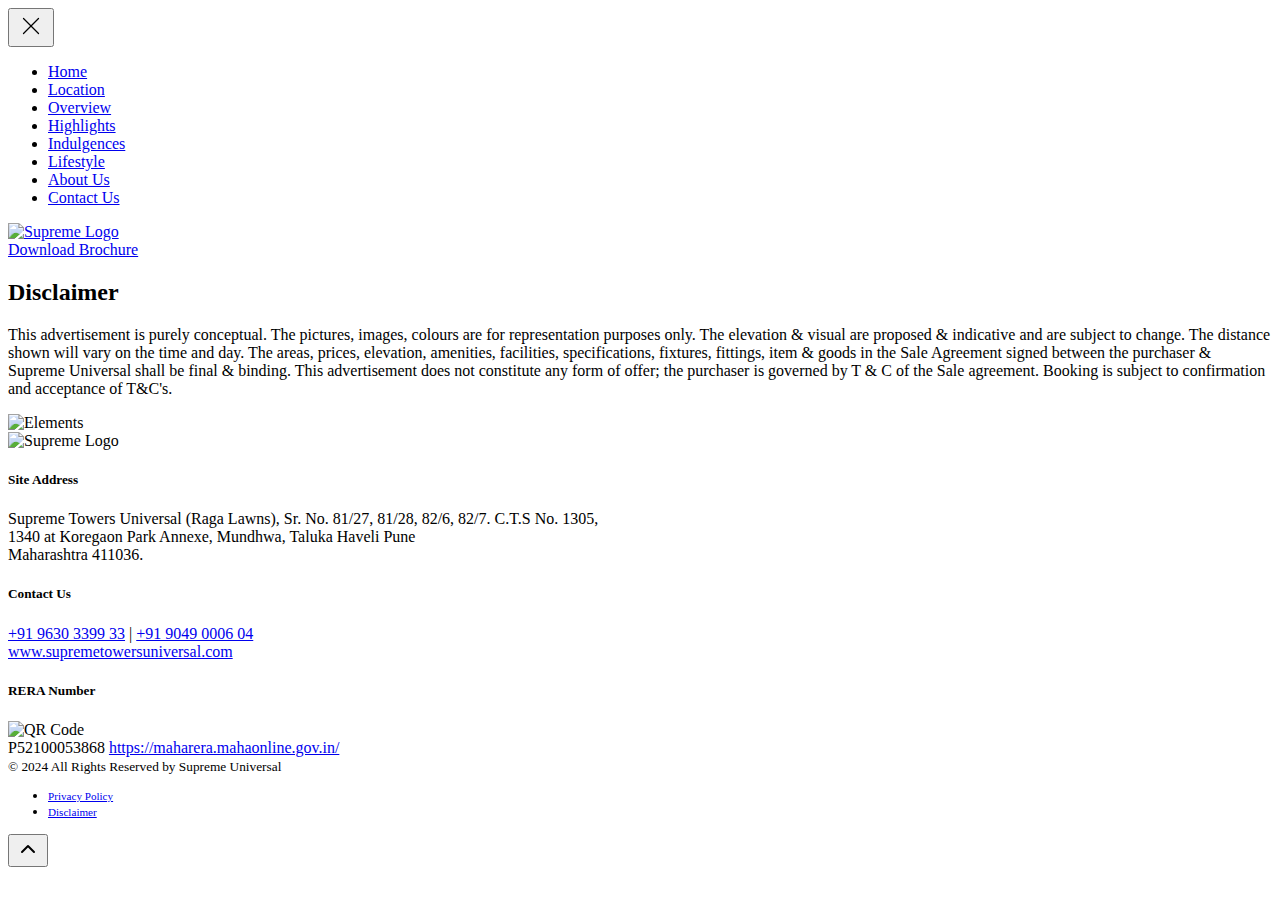
==== commit afe5d718: "Edited whatsapp message and removed menu link for it" ====
--- a/disclaimer/index.html
+++ b/disclaimer/index.html
@@ -150,13 +150,6 @@
 										href="https://supremetowersuniversal.com/#footer"
 										onclick="menuresponsiveclose()">
 										Contact Us
-									</a> </li>
-								<li class="header__menu-item"> <a
-										href="https://api.whatsapp.com/send?phone=+919630339933&amp;text=Hi!%20I%20am%20interested%20in%20Supreme%20Towers%20at%20Universal%20,%20Pune.%20Please%20share%20more%20details."
-										target="_blank" style="height: 20px; width: 20px; margin-right: 5px;" class="header__menu-link">
-										<img src="https://supremetowersuniversal.com/assets/images/whatsapp-logo.svg"
-											style="height: 20px; width: 20px; margin-right: 5px;">
-										WhatsApp Us
 									</a> </li>
 							</ul>
 						</nav>
